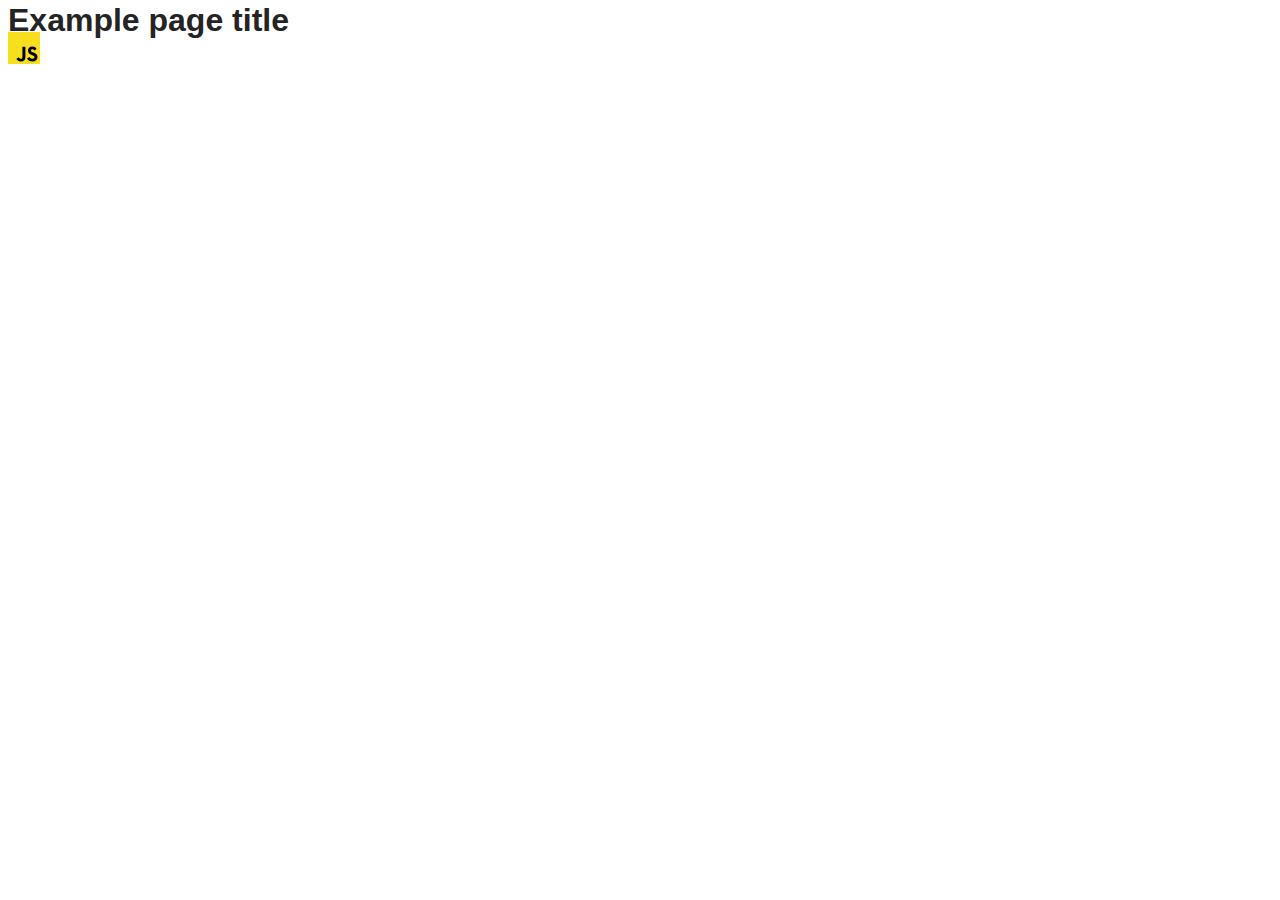
==== src/index.html @ 2ff9112e "Initial commit" ====
<!DOCTYPE html>
<html lang="en">
  <head>
    <meta charset="UTF-8" />
    <link rel="icon" type="image/svg+xml" href="/favicon.svg" />
    <meta name="viewport" content="width=device-width, initial-scale=1.0" />
    <title>Vanilla App Template</title>
    <link rel="stylesheet" href="./css/styles.css" />
  </head>
  <body>
    <load ="partials/header.html" />

    <section>
      <h1>Example page title</h1>
      <!-- Path to images as from index.html file -->
      <img src="./img/javascript.svg" alt="" />
    </section>

    <!-- Loads the specified .html file -->
    <load ="partials/vite-promo.html" />

    <script type="module" src="./main.js"></script>
  </body>
</html>
---- src/css/styles.css ----
/**
  |============================
  | include css partials with
  | default @import url()
  |============================
*/
@import url('./reset.css');
@import url('./vite-promo.css');
@import url('./header.css');

:root {
  font-family: Inter, Avenir, Helvetica, Arial, sans-serif;
  font-size: 16px;
  line-height: 24px;
  font-weight: 400;

  color: #242424;
  background-color: rgba(255, 255, 255, 0.87);

  font-synthesis: none;
  text-rendering: optimizeLegibility;
  -webkit-font-smoothing: antialiased;
  -moz-osx-font-smoothing: grayscale;
  -webkit-text-size-adjust: 100%;
}
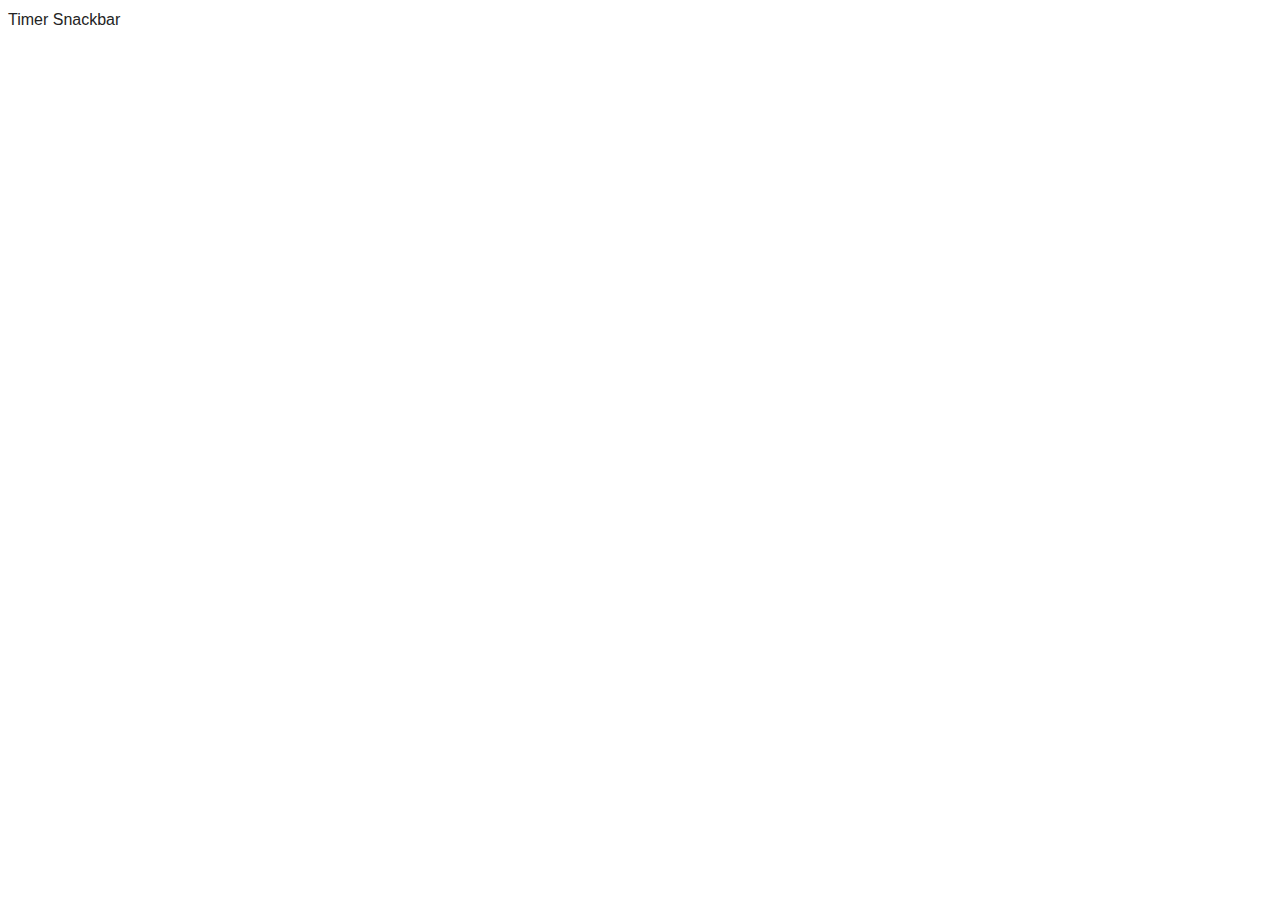
==== commit 28edf315: "timer only js" ====
--- a/src/index.html
+++ b/src/index.html
@@ -4,21 +4,11 @@
     <meta charset="UTF-8" />
     <link rel="icon" type="image/svg+xml" href="/favicon.svg" />
     <meta name="viewport" content="width=device-width, initial-scale=1.0" />
-    <title>Vanilla App Template</title>
+    <title>Home</title>
     <link rel="stylesheet" href="./css/styles.css" />
   </head>
   <body>
-    <load ="partials/header.html" />
-
-    <section>
-      <h1>Example page title</h1>
-      <!-- Path to images as from index.html file -->
-      <img src="./img/javascript.svg" alt="" />
-    </section>
-
-    <!-- Loads the specified .html file -->
-    <load ="partials/vite-promo.html" />
-
-    <script type="module" src="./main.js"></script>
+    <a href="./1-timer.html">Timer</a>
+    <a href="./2-snackbar.html">Snackbar</a>
   </body>
 </html>
